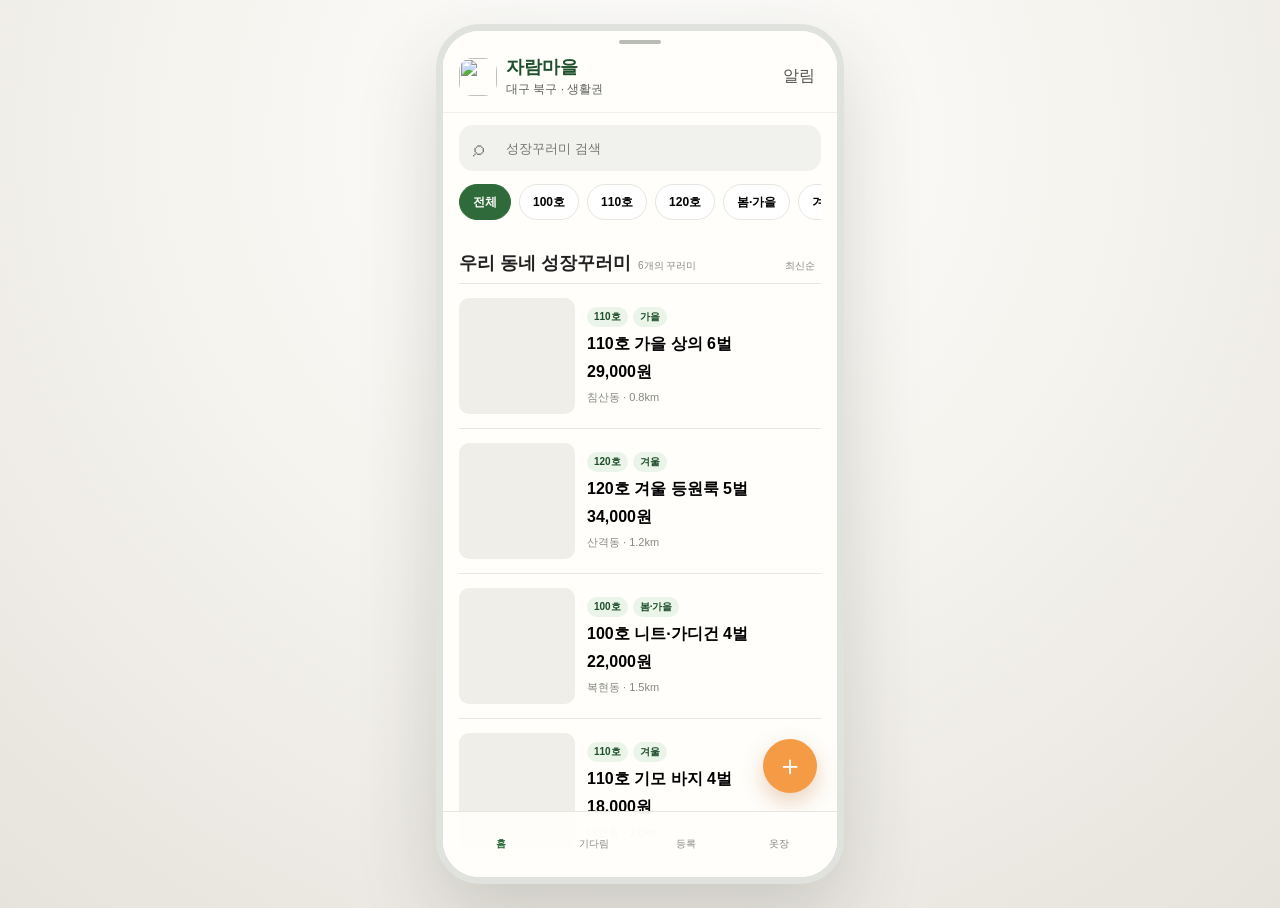
==== vercel-static/index.html @ 24b4ae81 "Add Vercel static deployment" ====
<!doctype html>
<html lang="ko">
  <head>
    <meta charset="UTF-8" />
    <meta name="viewport" content="width=device-width, initial-scale=1, viewport-fit=cover" />
    <meta name="description" content="자람마을 아동복 성장순환 모바일 데모" />
    <title>자람마을 | 아동복 성장순환 데모</title>
    <link rel="stylesheet" href="./styles.css" />
  </head>
  <body>
    <main class="demo-stage">
      <section class="phone-shell" aria-label="자람마을 모바일 데모">
        <div class="phone-hardware" aria-hidden="true"><span></span></div>
        <div class="app-shell">
          <div id="screen" class="app-scroll"></div>
          <nav class="bottom-nav" aria-label="주요 메뉴">
            <button data-route="home">홈</button>
            <button data-route="waitlist">기다림</button>
            <button data-route="sell">등록</button>
            <button data-route="closet">옷장</button>
          </nav>
          <div id="toast" class="toast" role="status" aria-live="polite"></div>
        </div>
      </section>
    </main>
    <script type="module" src="./app.js"></script>
  </body>
</html>
---- vercel-static/styles.css ----
@import url('https://cdn.jsdelivr.net/gh/orioncactus/pretendard@v1.3.9/dist/web/variable/pretendardvariable-dynamic-subset.min.css');
:root{--green:#2f6b3a;--dark:#1f4f2c;--soft:#eaf4e8;--orange:#f59b45;--line:#e4e6df;--paper:#fffefb;--muted:#777b74}*{box-sizing:border-box}html,body{margin:0;min-height:100%;font-family:Pretendard,-apple-system,BlinkMacSystemFont,sans-serif;color:#222;background:#f5f3ee;font-weight:400}button,input{font:inherit}button{cursor:pointer}.demo-stage{min-height:100dvh;display:grid;place-items:center;padding:24px;background:radial-gradient(circle at 50% 15%,#fff,#f5f3ee 48%,#e6e3dc);overflow:hidden}.phone-shell{position:relative;width:408px;height:860px;border:7px solid #e0e2dd;border-radius:44px;background:#fff;box-shadow:0 30px 80px #262a202e;overflow:hidden}.phone-hardware{position:absolute;z-index:20;top:7px;left:50%;transform:translateX(-50%);width:54px;height:8px;display:grid;place-items:center}.phone-hardware span{width:42px;height:4px;border-radius:9px;background:#b9bcb5}.app-shell{position:relative;height:100%;background:var(--paper);overflow:hidden}.app-scroll{height:100%;overflow-y:auto;padding-bottom:70px;scrollbar-width:none}.app-scroll::-webkit-scrollbar{display:none}.screen{min-height:100%;background:var(--paper)}.content{padding:0 16px 28px}.brand-header{position:sticky;top:0;z-index:5;display:flex;align-items:center;justify-content:space-between;min-height:82px;padding:22px 16px 12px;background:#fffefbf2;border-bottom:1px solid #e4e6df99;backdrop-filter:blur(14px)}.brand{display:flex;align-items:center;gap:9px}.brand img{width:38px;height:38px;border-radius:13px}.brand div{display:grid;gap:2px}.brand strong{font-size:18px;color:var(--dark);font-weight:700}.brand span{font-size:12px;color:#5f635c}.plain{border:0;background:none;color:#555}.search{display:flex;align-items:center;gap:10px;height:46px;margin-top:12px;padding:0 14px;border-radius:14px;background:#f1f2ed;color:#777;font-size:0}.search:before{content:'⌕';font-size:22px}.search input{width:100%;border:0;outline:0;background:transparent;font-size:13px}.chips{display:flex;gap:8px;padding:13px 0;overflow-x:auto;scrollbar-width:none}.chips button{flex:none;min-height:36px;padding:0 13px;border:1px solid var(--line);border-radius:18px;background:#fff;font-size:12px;font-weight:600}.chips button:first-child{background:var(--green);color:#fff;border-color:var(--green)}.feed-title{display:grid;grid-template-columns:auto 1fr auto;align-items:baseline;gap:7px;margin:18px 0 8px}.feed-title strong{font-size:18px;font-weight:650}.feed-title span,.feed-title button{font-size:10px;color:#888}.feed-title button{border:0;background:none}.product-list{border-top:1px solid var(--line)}.product-row{position:relative;width:100%;display:grid;grid-template-columns:116px 1fr;gap:12px;align-items:center;padding:14px 0;border:0;border-bottom:1px solid var(--line);background:none;text-align:left}.product-row i{position:absolute;right:0;top:12px;color:var(--green);font-size:10px}.product-visual{width:100%;height:100%;background:url('https://raw.githubusercontent.com/TaeHuiKKIM/jarammaeul-mobile-demo/main/public/product-sprite.png') no-repeat;background-size:300% 200%;background-color:#f0eee8}.visual-1{background-position:0 0}.visual-2{background-position:50% 0}.visual-3{background-position:100% 0}.visual-4{background-position:0 100%}.visual-5{background-position:50% 100%}.visual-6{background-position:100% 100%}.product-row>.product-visual{width:116px;height:116px;border-radius:10px}.product-copy{display:grid;min-width:0}.tags{display:flex;gap:5px}.tags span{display:inline-flex;padding:3px 7px;border-radius:10px;background:var(--soft);color:var(--dark);font-size:10px;font-weight:650}.product-copy strong{margin-top:7px;font-size:16px;font-weight:650;white-space:nowrap;overflow:hidden;text-overflow:ellipsis}.product-copy b{margin-top:7px;font-size:16px;font-weight:700}.product-copy small{margin-top:7px;color:#858980;font-size:11px}.fab{position:absolute;right:20px;bottom:84px;width:54px;height:54px;border:0;border-radius:50%;background:var(--orange);color:#fff;font-size:28px;box-shadow:0 9px 22px #b45e1847}.screen-top{position:sticky;top:0;z-index:5;display:grid;grid-template-columns:44px 1fr 44px;align-items:center;min-height:72px;padding:17px 10px 7px;border-bottom:1px solid var(--line);background:#fffefbf5}.screen-top button{border:0;background:none;font-size:27px}.screen-top strong{text-align:center;font-size:16px;font-weight:650}.detail-hero{position:relative;height:300px}.detail-hero .product-visual{height:100%}.detail-hero>span{position:absolute;right:14px;bottom:14px;padding:6px 10px;border-radius:12px;background:#181c17c2;color:#fff;font-size:11px}.detail{padding-top:16px}.seller{display:grid;grid-template-columns:42px 1fr auto;align-items:center;gap:10px;padding-bottom:16px;border-bottom:1px solid var(--line)}.avatar{width:42px;height:42px;display:grid;place-items:center;border-radius:50%;background:var(--green);color:#fff;font-weight:700}.seller>div:nth-child(2){display:grid;gap:3px}.seller small{color:#777}.seller em{padding:5px 8px;border-radius:10px;background:var(--soft);color:var(--dark);font-size:10px;font-style:normal}.detail h1{margin:10px 0 6px;font-size:21px}.detail h2{margin:0 0 18px;font-size:19px}.detail dl{display:grid;grid-template-columns:90px 1fr;gap:11px 8px;font-size:12px}.detail dt{font-weight:650}.detail dd{margin:0;color:#666}.notice{display:grid;gap:5px;margin:18px 0;padding:14px;border-radius:12px;background:var(--soft)}.notice strong{font-size:12px;color:var(--dark)}.notice span{font-size:11px}.primary{width:100%;min-height:46px;border:0;border-radius:12px;background:var(--green);color:#fff;font-weight:650}.step{display:grid;grid-template-columns:26px 1fr;gap:9px;margin:18px 0 10px}.step>b{width:25px;height:25px;display:grid;place-items:center;border-radius:7px;background:var(--orange);color:#fff}.step div{display:grid;gap:2px}.step strong{font-size:16px}.step small{font-size:11px;color:#777}.photo-grid{display:grid;grid-template-columns:repeat(3,1fr);gap:7px}.photo-grid>div{position:relative;aspect-ratio:1;overflow:hidden;border-radius:11px}.photo-grid span{position:absolute;right:5px;bottom:5px;width:18px;height:18px;display:grid;place-items:center;border-radius:50%;background:var(--green);color:#fff;font-size:9px}.read-result{padding:15px 0;margin-bottom:16px;border-top:1px solid var(--line);border-bottom:1px solid var(--line)}.result-head{display:grid;grid-template-columns:24px 1fr auto;align-items:center;gap:7px}.result-head img{width:22px;height:22px;border-radius:7px}.result-head strong{font-size:13px}.result-head>span{padding:5px 8px;border:1px solid var(--line);border-radius:10px;font-size:10px}.read-result>.tags{margin:12px 0 6px}.read-result p,.read-result small{font-size:11px;color:#666}.review-cover{display:grid;grid-template-columns:96px 1fr;gap:12px;align-items:center;padding-top:14px}.review-cover>.product-visual{width:96px;height:96px;border-radius:12px}.review-cover div{display:grid;gap:7px}.review-cover div>span{justify-self:start;padding:4px 7px;border-radius:9px;background:var(--soft);font-size:10px}.review section{padding:16px 0;border-bottom:1px solid var(--line)}.review section header{display:flex;justify-content:space-between}.review section button{border:0;background:none;text-decoration:underline}.review section span{font-size:10px;color:var(--green)}.review section p{font-size:12px}.intro{padding:18px 0 14px}.intro>span{color:var(--green);font-size:11px;font-weight:650}.intro h1{margin:6px 0;font-size:22px}.intro p{margin:0;color:#777;font-size:12px}.child{display:grid;gap:4px;padding:13px;border-radius:12px;background:#f2f3ee}.child small{color:#777}.conditions,.stats{display:grid;grid-template-columns:repeat(3,1fr);gap:8px;margin-top:14px}.conditions div,.stats div{display:grid;gap:4px;padding:11px;border-radius:12px;background:var(--soft)}.conditions span,.stats span{font-size:9px;color:#667}.wide-product{display:grid;grid-template-columns:118px 1fr;gap:12px;padding:9px;border:1px solid var(--line);border-radius:14px}.wide-product>.product-visual{width:118px;height:105px;border-radius:10px}.wide-product>div{display:grid;gap:5px}.toggle{display:flex;justify-content:space-between;align-items:center;margin-top:14px;padding:13px;border-radius:12px;background:#fff4e7}.toggle div{display:grid;gap:3px}.toggle small{font-size:9px;color:#765}.outgrown{display:flex;justify-content:space-between;align-items:center;margin-top:14px;padding:13px;border-radius:12px;background:#fff7ed}.outgrown div{display:grid;gap:4px}.outgrown small{font-size:9px;color:#765}.outgrown button{border:0;border-radius:9px;background:var(--green);color:#fff;padding:9px}.closet-grid{display:grid;grid-template-columns:repeat(3,1fr);gap:8px}.closet-grid>div{overflow:hidden;border:1px solid var(--line);border-radius:11px}.closet-grid .product-visual{aspect-ratio:1}.closet-grid span{display:block;padding:7px;font-size:10px}.cycle{display:grid;gap:3px;margin-top:16px;padding:13px;border-radius:12px;background:var(--green);color:#fff}.cycle span{font-size:9px;color:#dce9da}.bottom-nav{position:absolute;left:0;right:0;bottom:0;height:66px;display:grid;grid-template-columns:repeat(4,1fr);padding:5px 12px 7px;border-top:1px solid var(--line);background:#fffefbf5}.bottom-nav button{min-height:52px;border:0;border-radius:11px;background:none;color:#888;font-size:10px}.bottom-nav button.active{color:var(--green);font-weight:700}.toast{position:absolute;left:50%;bottom:78px;transform:translate(-50%,16px);padding:10px 14px;border-radius:20px;background:#252a24;color:#fff;font-size:11px;opacity:0;transition:.2s}.toast.show{opacity:1;transform:translate(-50%,0)}
@media (max-width: 767px){.demo-stage{display:block;padding:0;background:var(--paper)}.phone-shell{width:100%;height:100dvh;border:0;border-radius:0;box-shadow:none}.phone-hardware{display:none}}
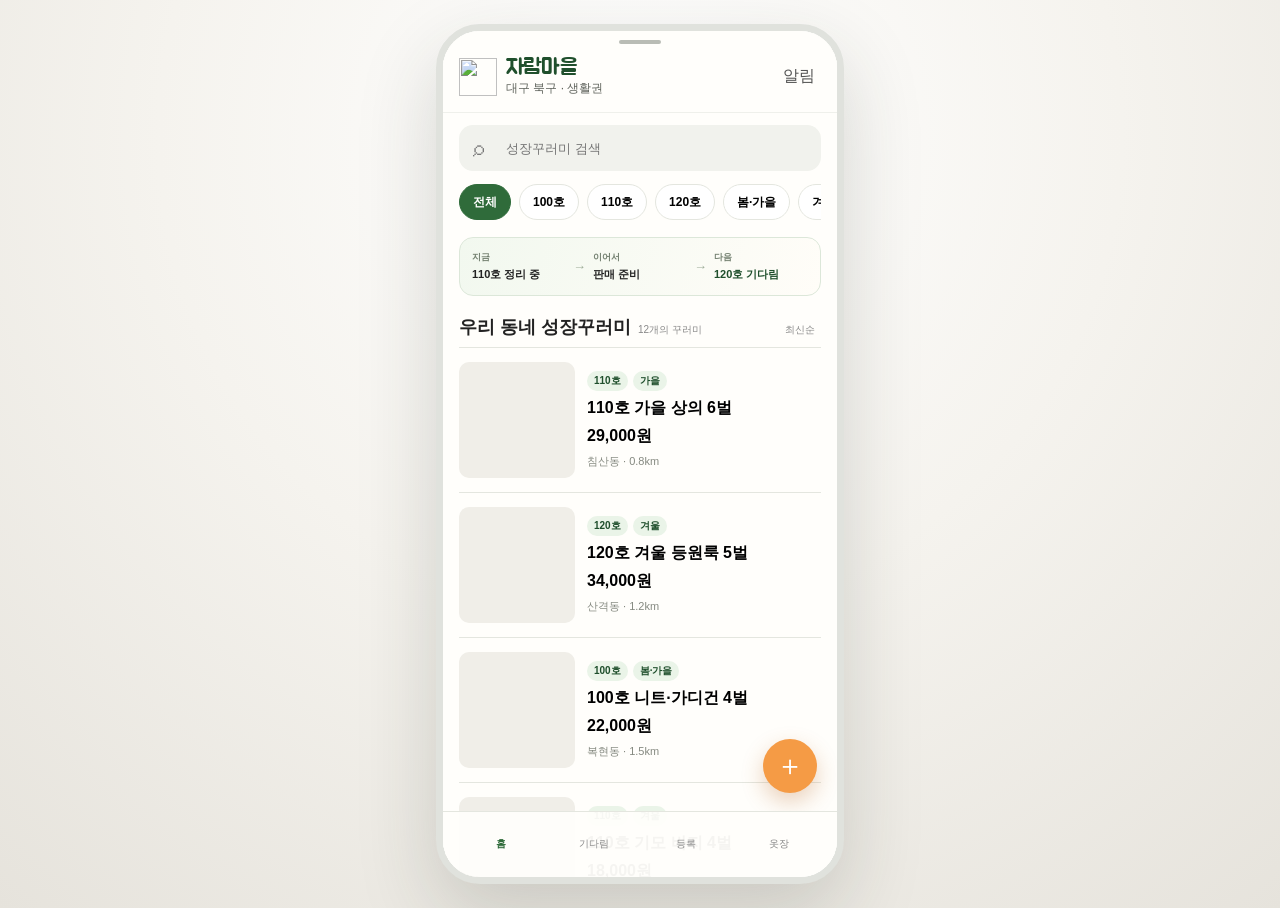
==== commit 560be7be: "Refine home growth loop and listings" ====
--- a/vercel-static/index.html
+++ b/vercel-static/index.html
@@ -5,6 +5,7 @@
     <meta name="viewport" content="width=device-width, initial-scale=1, viewport-fit=cover" />
     <meta name="description" content="자람마을 아동복 성장순환 모바일 데모" />
     <title>자람마을 | 아동복 성장순환 데모</title>
+    <link rel="icon" type="image/svg+xml" href="https://raw.githubusercontent.com/TaeHuiKKIM/jarammaeul-mobile-demo/main/public/favicon.svg" />
     <link rel="stylesheet" href="./styles.css" />
   </head>
   <body>
--- a/vercel-static/styles.css
+++ b/vercel-static/styles.css
@@ -1,3 +1,810 @@
 @import url('https://cdn.jsdelivr.net/gh/orioncactus/pretendard@v1.3.9/dist/web/variable/pretendardvariable-dynamic-subset.min.css');
-:root{--green:#2f6b3a;--dark:#1f4f2c;--soft:#eaf4e8;--orange:#f59b45;--line:#e4e6df;--paper:#fffefb;--muted:#777b74}*{box-sizing:border-box}html,body{margin:0;min-height:100%;font-family:Pretendard,-apple-system,BlinkMacSystemFont,sans-serif;color:#222;background:#f5f3ee;font-weight:400}button,input{font:inherit}button{cursor:pointer}.demo-stage{min-height:100dvh;display:grid;place-items:center;padding:24px;background:radial-gradient(circle at 50% 15%,#fff,#f5f3ee 48%,#e6e3dc);overflow:hidden}.phone-shell{position:relative;width:408px;height:860px;border:7px solid #e0e2dd;border-radius:44px;background:#fff;box-shadow:0 30px 80px #262a202e;overflow:hidden}.phone-hardware{position:absolute;z-index:20;top:7px;left:50%;transform:translateX(-50%);width:54px;height:8px;display:grid;place-items:center}.phone-hardware span{width:42px;height:4px;border-radius:9px;background:#b9bcb5}.app-shell{position:relative;height:100%;background:var(--paper);overflow:hidden}.app-scroll{height:100%;overflow-y:auto;padding-bottom:70px;scrollbar-width:none}.app-scroll::-webkit-scrollbar{display:none}.screen{min-height:100%;background:var(--paper)}.content{padding:0 16px 28px}.brand-header{position:sticky;top:0;z-index:5;display:flex;align-items:center;justify-content:space-between;min-height:82px;padding:22px 16px 12px;background:#fffefbf2;border-bottom:1px solid #e4e6df99;backdrop-filter:blur(14px)}.brand{display:flex;align-items:center;gap:9px}.brand img{width:38px;height:38px;border-radius:13px}.brand div{display:grid;gap:2px}.brand strong{font-size:18px;color:var(--dark);font-weight:700}.brand span{font-size:12px;color:#5f635c}.plain{border:0;background:none;color:#555}.search{display:flex;align-items:center;gap:10px;height:46px;margin-top:12px;padding:0 14px;border-radius:14px;background:#f1f2ed;color:#777;font-size:0}.search:before{content:'⌕';font-size:22px}.search input{width:100%;border:0;outline:0;background:transparent;font-size:13px}.chips{display:flex;gap:8px;padding:13px 0;overflow-x:auto;scrollbar-width:none}.chips button{flex:none;min-height:36px;padding:0 13px;border:1px solid var(--line);border-radius:18px;background:#fff;font-size:12px;font-weight:600}.chips button:first-child{background:var(--green);color:#fff;border-color:var(--green)}.feed-title{display:grid;grid-template-columns:auto 1fr auto;align-items:baseline;gap:7px;margin:18px 0 8px}.feed-title strong{font-size:18px;font-weight:650}.feed-title span,.feed-title button{font-size:10px;color:#888}.feed-title button{border:0;background:none}.product-list{border-top:1px solid var(--line)}.product-row{position:relative;width:100%;display:grid;grid-template-columns:116px 1fr;gap:12px;align-items:center;padding:14px 0;border:0;border-bottom:1px solid var(--line);background:none;text-align:left}.product-row i{position:absolute;right:0;top:12px;color:var(--green);font-size:10px}.product-visual{width:100%;height:100%;background:url('https://raw.githubusercontent.com/TaeHuiKKIM/jarammaeul-mobile-demo/main/public/product-sprite.png') no-repeat;background-size:300% 200%;background-color:#f0eee8}.visual-1{background-position:0 0}.visual-2{background-position:50% 0}.visual-3{background-position:100% 0}.visual-4{background-position:0 100%}.visual-5{background-position:50% 100%}.visual-6{background-position:100% 100%}.product-row>.product-visual{width:116px;height:116px;border-radius:10px}.product-copy{display:grid;min-width:0}.tags{display:flex;gap:5px}.tags span{display:inline-flex;padding:3px 7px;border-radius:10px;background:var(--soft);color:var(--dark);font-size:10px;font-weight:650}.product-copy strong{margin-top:7px;font-size:16px;font-weight:650;white-space:nowrap;overflow:hidden;text-overflow:ellipsis}.product-copy b{margin-top:7px;font-size:16px;font-weight:700}.product-copy small{margin-top:7px;color:#858980;font-size:11px}.fab{position:absolute;right:20px;bottom:84px;width:54px;height:54px;border:0;border-radius:50%;background:var(--orange);color:#fff;font-size:28px;box-shadow:0 9px 22px #b45e1847}.screen-top{position:sticky;top:0;z-index:5;display:grid;grid-template-columns:44px 1fr 44px;align-items:center;min-height:72px;padding:17px 10px 7px;border-bottom:1px solid var(--line);background:#fffefbf5}.screen-top button{border:0;background:none;font-size:27px}.screen-top strong{text-align:center;font-size:16px;font-weight:650}.detail-hero{position:relative;height:300px}.detail-hero .product-visual{height:100%}.detail-hero>span{position:absolute;right:14px;bottom:14px;padding:6px 10px;border-radius:12px;background:#181c17c2;color:#fff;font-size:11px}.detail{padding-top:16px}.seller{display:grid;grid-template-columns:42px 1fr auto;align-items:center;gap:10px;padding-bottom:16px;border-bottom:1px solid var(--line)}.avatar{width:42px;height:42px;display:grid;place-items:center;border-radius:50%;background:var(--green);color:#fff;font-weight:700}.seller>div:nth-child(2){display:grid;gap:3px}.seller small{color:#777}.seller em{padding:5px 8px;border-radius:10px;background:var(--soft);color:var(--dark);font-size:10px;font-style:normal}.detail h1{margin:10px 0 6px;font-size:21px}.detail h2{margin:0 0 18px;font-size:19px}.detail dl{display:grid;grid-template-columns:90px 1fr;gap:11px 8px;font-size:12px}.detail dt{font-weight:650}.detail dd{margin:0;color:#666}.notice{display:grid;gap:5px;margin:18px 0;padding:14px;border-radius:12px;background:var(--soft)}.notice strong{font-size:12px;color:var(--dark)}.notice span{font-size:11px}.primary{width:100%;min-height:46px;border:0;border-radius:12px;background:var(--green);color:#fff;font-weight:650}.step{display:grid;grid-template-columns:26px 1fr;gap:9px;margin:18px 0 10px}.step>b{width:25px;height:25px;display:grid;place-items:center;border-radius:7px;background:var(--orange);color:#fff}.step div{display:grid;gap:2px}.step strong{font-size:16px}.step small{font-size:11px;color:#777}.photo-grid{display:grid;grid-template-columns:repeat(3,1fr);gap:7px}.photo-grid>div{position:relative;aspect-ratio:1;overflow:hidden;border-radius:11px}.photo-grid span{position:absolute;right:5px;bottom:5px;width:18px;height:18px;display:grid;place-items:center;border-radius:50%;background:var(--green);color:#fff;font-size:9px}.read-result{padding:15px 0;margin-bottom:16px;border-top:1px solid var(--line);border-bottom:1px solid var(--line)}.result-head{display:grid;grid-template-columns:24px 1fr auto;align-items:center;gap:7px}.result-head img{width:22px;height:22px;border-radius:7px}.result-head strong{font-size:13px}.result-head>span{padding:5px 8px;border:1px solid var(--line);border-radius:10px;font-size:10px}.read-result>.tags{margin:12px 0 6px}.read-result p,.read-result small{font-size:11px;color:#666}.review-cover{display:grid;grid-template-columns:96px 1fr;gap:12px;align-items:center;padding-top:14px}.review-cover>.product-visual{width:96px;height:96px;border-radius:12px}.review-cover div{display:grid;gap:7px}.review-cover div>span{justify-self:start;padding:4px 7px;border-radius:9px;background:var(--soft);font-size:10px}.review section{padding:16px 0;border-bottom:1px solid var(--line)}.review section header{display:flex;justify-content:space-between}.review section button{border:0;background:none;text-decoration:underline}.review section span{font-size:10px;color:var(--green)}.review section p{font-size:12px}.intro{padding:18px 0 14px}.intro>span{color:var(--green);font-size:11px;font-weight:650}.intro h1{margin:6px 0;font-size:22px}.intro p{margin:0;color:#777;font-size:12px}.child{display:grid;gap:4px;padding:13px;border-radius:12px;background:#f2f3ee}.child small{color:#777}.conditions,.stats{display:grid;grid-template-columns:repeat(3,1fr);gap:8px;margin-top:14px}.conditions div,.stats div{display:grid;gap:4px;padding:11px;border-radius:12px;background:var(--soft)}.conditions span,.stats span{font-size:9px;color:#667}.wide-product{display:grid;grid-template-columns:118px 1fr;gap:12px;padding:9px;border:1px solid var(--line);border-radius:14px}.wide-product>.product-visual{width:118px;height:105px;border-radius:10px}.wide-product>div{display:grid;gap:5px}.toggle{display:flex;justify-content:space-between;align-items:center;margin-top:14px;padding:13px;border-radius:12px;background:#fff4e7}.toggle div{display:grid;gap:3px}.toggle small{font-size:9px;color:#765}.outgrown{display:flex;justify-content:space-between;align-items:center;margin-top:14px;padding:13px;border-radius:12px;background:#fff7ed}.outgrown div{display:grid;gap:4px}.outgrown small{font-size:9px;color:#765}.outgrown button{border:0;border-radius:9px;background:var(--green);color:#fff;padding:9px}.closet-grid{display:grid;grid-template-columns:repeat(3,1fr);gap:8px}.closet-grid>div{overflow:hidden;border:1px solid var(--line);border-radius:11px}.closet-grid .product-visual{aspect-ratio:1}.closet-grid span{display:block;padding:7px;font-size:10px}.cycle{display:grid;gap:3px;margin-top:16px;padding:13px;border-radius:12px;background:var(--green);color:#fff}.cycle span{font-size:9px;color:#dce9da}.bottom-nav{position:absolute;left:0;right:0;bottom:0;height:66px;display:grid;grid-template-columns:repeat(4,1fr);padding:5px 12px 7px;border-top:1px solid var(--line);background:#fffefbf5}.bottom-nav button{min-height:52px;border:0;border-radius:11px;background:none;color:#888;font-size:10px}.bottom-nav button.active{color:var(--green);font-weight:700}.toast{position:absolute;left:50%;bottom:78px;transform:translate(-50%,16px);padding:10px 14px;border-radius:20px;background:#252a24;color:#fff;font-size:11px;opacity:0;transition:.2s}.toast.show{opacity:1;transform:translate(-50%,0)}
-@media (max-width: 767px){.demo-stage{display:block;padding:0;background:var(--paper)}.phone-shell{width:100%;height:100dvh;border:0;border-radius:0;box-shadow:none}.phone-hardware{display:none}}
+@import url('https://fonts.googleapis.com/css2?family=Jua&display=swap');
+:root {
+  --green: #2f6b3a;
+  --dark: #1f4f2c;
+  --soft: #eaf4e8;
+  --orange: #f59b45;
+  --line: #e4e6df;
+  --paper: #fffefb;
+  --muted: #777b74;
+}
+* {
+  box-sizing: border-box;
+}
+html,
+body {
+  margin: 0;
+  min-height: 100%;
+  font-family:
+    Pretendard,
+    -apple-system,
+    BlinkMacSystemFont,
+    sans-serif;
+  color: #222;
+  background: #f5f3ee;
+  font-weight: 400;
+}
+button,
+input {
+  font: inherit;
+}
+button {
+  cursor: pointer;
+}
+.demo-stage {
+  min-height: 100dvh;
+  display: grid;
+  place-items: center;
+  padding: 24px;
+  background: radial-gradient(circle at 50% 15%, #fff, #f5f3ee 48%, #e6e3dc);
+  overflow: hidden;
+}
+.phone-shell {
+  position: relative;
+  width: 408px;
+  height: 860px;
+  border: 7px solid #e0e2dd;
+  border-radius: 44px;
+  background: #fff;
+  box-shadow: 0 30px 80px #262a202e;
+  overflow: hidden;
+}
+.phone-hardware {
+  position: absolute;
+  z-index: 20;
+  top: 7px;
+  left: 50%;
+  transform: translateX(-50%);
+  width: 54px;
+  height: 8px;
+  display: grid;
+  place-items: center;
+}
+.phone-hardware span {
+  width: 42px;
+  height: 4px;
+  border-radius: 9px;
+  background: #b9bcb5;
+}
+.app-shell {
+  position: relative;
+  height: 100%;
+  background: var(--paper);
+  overflow: hidden;
+}
+.app-scroll {
+  height: 100%;
+  overflow-y: auto;
+  padding-bottom: 70px;
+  scrollbar-width: none;
+}
+.app-scroll::-webkit-scrollbar {
+  display: none;
+}
+.screen {
+  min-height: 100%;
+  background: var(--paper);
+}
+.content {
+  padding: 0 16px 28px;
+}
+.brand-header {
+  position: sticky;
+  top: 0;
+  z-index: 5;
+  display: flex;
+  align-items: center;
+  justify-content: space-between;
+  min-height: 82px;
+  padding: 22px 16px 12px;
+  background: #fffefbf2;
+  border-bottom: 1px solid #e4e6df99;
+  backdrop-filter: blur(14px);
+}
+.brand {
+  display: flex;
+  align-items: center;
+  gap: 9px;
+}
+.brand img {
+  width: 38px;
+  height: 38px;
+  object-fit: contain;
+}
+.brand div {
+  display: grid;
+  gap: 2px;
+}
+.brand strong {
+  font-family: 'Jua', Pretendard, sans-serif;
+  font-size: 22px;
+  color: var(--dark);
+  font-weight: 400;
+  letter-spacing: -0.035em;
+  line-height: 1;
+}
+.brand span {
+  font-size: 12px;
+  color: #5f635c;
+}
+.plain {
+  border: 0;
+  background: none;
+  color: #555;
+}
+.search {
+  display: flex;
+  align-items: center;
+  gap: 10px;
+  height: 46px;
+  margin-top: 12px;
+  padding: 0 14px;
+  border-radius: 14px;
+  background: #f1f2ed;
+  color: #777;
+  font-size: 0;
+}
+.search:before {
+  content: '⌕';
+  font-size: 22px;
+}
+.search input {
+  width: 100%;
+  border: 0;
+  outline: 0;
+  background: transparent;
+  font-size: 13px;
+}
+.chips {
+  display: flex;
+  gap: 8px;
+  padding: 13px 0;
+  overflow-x: auto;
+  scrollbar-width: none;
+}
+.chips button {
+  flex: none;
+  min-height: 36px;
+  padding: 0 13px;
+  border: 1px solid var(--line);
+  border-radius: 18px;
+  background: #fff;
+  font-size: 12px;
+  font-weight: 600;
+}
+.chips button:first-child {
+  background: var(--green);
+  color: #fff;
+  border-color: var(--green);
+}
+.cycle-flow {
+  display: grid;
+  grid-template-columns: 1fr auto 1fr auto 1fr;
+  align-items: center;
+  gap: 7px;
+  margin: 4px 0 19px;
+  padding: 13px 12px;
+  border: 1px solid #dce7d9;
+  border-radius: 14px;
+  background: linear-gradient(105deg, #f2f8ef, #fffdf8);
+}
+.cycle-flow div {
+  display: grid;
+  gap: 3px;
+  min-width: 0;
+}
+.cycle-flow span {
+  color: #738070;
+  font-size: 9px;
+  font-weight: 600;
+}
+.cycle-flow strong {
+  color: #222;
+  font-size: 11px;
+  font-weight: 700;
+  white-space: nowrap;
+}
+.cycle-flow div:last-child strong {
+  color: var(--dark);
+}
+.cycle-flow i {
+  color: #9ead99;
+  font-size: 13px;
+  font-style: normal;
+}
+.feed-title {
+  display: grid;
+  grid-template-columns: auto 1fr auto;
+  align-items: baseline;
+  gap: 7px;
+  margin: 18px 0 8px;
+}
+.feed-title strong {
+  font-size: 18px;
+  font-weight: 650;
+}
+.feed-title span,
+.feed-title button {
+  font-size: 10px;
+  color: #888;
+}
+.feed-title button {
+  border: 0;
+  background: none;
+}
+.product-list {
+  border-top: 1px solid var(--line);
+}
+.product-row {
+  position: relative;
+  width: 100%;
+  display: grid;
+  grid-template-columns: 116px 1fr;
+  gap: 12px;
+  align-items: center;
+  padding: 14px 0;
+  border: 0;
+  border-bottom: 1px solid var(--line);
+  background: none;
+  text-align: left;
+}
+.product-visual {
+  width: 100%;
+  height: 100%;
+  background: url('https://raw.githubusercontent.com/TaeHuiKKIM/jarammaeul-mobile-demo/main/public/product-sprite.png')
+    no-repeat;
+  background-size: 300% 200%;
+  background-color: #f0eee8;
+}
+.visual-1 {
+  background-position: 0 0;
+}
+.visual-2 {
+  background-position: 50% 0;
+}
+.visual-3 {
+  background-position: 100% 0;
+}
+.visual-4 {
+  background-position: 0 100%;
+}
+.visual-5 {
+  background-position: 50% 100%;
+}
+.visual-6 {
+  background-position: 100% 100%;
+}
+.visual-7,
+.visual-8,
+.visual-9,
+.visual-10,
+.visual-11,
+.visual-12 {
+  background-image: url('https://raw.githubusercontent.com/TaeHuiKKIM/jarammaeul-mobile-demo/main/public/product-sprite-2.png');
+}
+.visual-7 {
+  background-position: 0 0;
+}
+.visual-8 {
+  background-position: 50% 0;
+}
+.visual-9 {
+  background-position: 100% 0;
+}
+.visual-10 {
+  background-position: 0 100%;
+}
+.visual-11 {
+  background-position: 50% 100%;
+}
+.visual-12 {
+  background-position: 100% 100%;
+}
+.product-row > .product-visual {
+  width: 116px;
+  height: 116px;
+  border-radius: 10px;
+}
+.product-copy {
+  display: grid;
+  min-width: 0;
+}
+.tags {
+  display: flex;
+  gap: 5px;
+}
+.tags span {
+  display: inline-flex;
+  padding: 3px 7px;
+  border-radius: 10px;
+  background: var(--soft);
+  color: var(--dark);
+  font-size: 10px;
+  font-weight: 650;
+}
+.product-copy strong {
+  margin-top: 7px;
+  font-size: 16px;
+  font-weight: 650;
+  white-space: nowrap;
+  overflow: hidden;
+  text-overflow: ellipsis;
+}
+.product-copy b {
+  margin-top: 7px;
+  font-size: 16px;
+  font-weight: 700;
+}
+.product-copy small {
+  margin-top: 7px;
+  color: #858980;
+  font-size: 11px;
+}
+.product-copy small.recent-meta {
+  display: inline-flex;
+  align-items: center;
+  gap: 5px;
+  color: #5c725c;
+}
+.product-copy small.recent-meta > span {
+  width: 6px;
+  height: 6px;
+  border-radius: 50%;
+  background: var(--green);
+  box-shadow: 0 0 0 3px #e6f2e5;
+}
+.fab {
+  position: absolute;
+  right: 20px;
+  bottom: 84px;
+  width: 54px;
+  height: 54px;
+  border: 0;
+  border-radius: 50%;
+  background: var(--orange);
+  color: #fff;
+  font-size: 28px;
+  box-shadow: 0 9px 22px #b45e1847;
+}
+.screen-top {
+  position: sticky;
+  top: 0;
+  z-index: 5;
+  display: grid;
+  grid-template-columns: 44px 1fr 44px;
+  align-items: center;
+  min-height: 72px;
+  padding: 17px 10px 7px;
+  border-bottom: 1px solid var(--line);
+  background: #fffefbf5;
+}
+.screen-top button {
+  border: 0;
+  background: none;
+  font-size: 27px;
+}
+.screen-top strong {
+  text-align: center;
+  font-size: 16px;
+  font-weight: 650;
+}
+.detail-hero {
+  position: relative;
+  height: 300px;
+}
+.detail-hero .product-visual {
+  height: 100%;
+}
+.detail-hero > span {
+  position: absolute;
+  right: 14px;
+  bottom: 14px;
+  padding: 6px 10px;
+  border-radius: 12px;
+  background: #181c17c2;
+  color: #fff;
+  font-size: 11px;
+}
+.detail {
+  padding-top: 16px;
+}
+.seller {
+  display: grid;
+  grid-template-columns: 42px 1fr auto;
+  align-items: center;
+  gap: 10px;
+  padding-bottom: 16px;
+  border-bottom: 1px solid var(--line);
+}
+.avatar {
+  width: 42px;
+  height: 42px;
+  display: grid;
+  place-items: center;
+  border-radius: 50%;
+  background: var(--green);
+  color: #fff;
+  font-weight: 700;
+}
+.seller > div:nth-child(2) {
+  display: grid;
+  gap: 3px;
+}
+.seller small {
+  color: #777;
+}
+.seller em {
+  padding: 5px 8px;
+  border-radius: 10px;
+  background: var(--soft);
+  color: var(--dark);
+  font-size: 10px;
+  font-style: normal;
+}
+.detail h1 {
+  margin: 10px 0 6px;
+  font-size: 21px;
+}
+.detail h2 {
+  margin: 0 0 18px;
+  font-size: 19px;
+}
+.detail dl {
+  display: grid;
+  grid-template-columns: 90px 1fr;
+  gap: 11px 8px;
+  font-size: 12px;
+}
+.detail dt {
+  font-weight: 650;
+}
+.detail dd {
+  margin: 0;
+  color: #666;
+}
+.notice {
+  display: grid;
+  gap: 5px;
+  margin: 18px 0;
+  padding: 14px;
+  border-radius: 12px;
+  background: var(--soft);
+}
+.notice strong {
+  font-size: 12px;
+  color: var(--dark);
+}
+.notice span {
+  font-size: 11px;
+}
+.primary {
+  width: 100%;
+  min-height: 46px;
+  border: 0;
+  border-radius: 12px;
+  background: var(--green);
+  color: #fff;
+  font-weight: 650;
+}
+.step {
+  display: grid;
+  grid-template-columns: 26px 1fr;
+  gap: 9px;
+  margin: 18px 0 10px;
+}
+.step > b {
+  width: 25px;
+  height: 25px;
+  display: grid;
+  place-items: center;
+  border-radius: 7px;
+  background: var(--orange);
+  color: #fff;
+}
+.step div {
+  display: grid;
+  gap: 2px;
+}
+.step strong {
+  font-size: 16px;
+}
+.step small {
+  font-size: 11px;
+  color: #777;
+}
+.photo-grid {
+  display: grid;
+  grid-template-columns: repeat(3, 1fr);
+  gap: 7px;
+}
+.photo-grid > div {
+  position: relative;
+  aspect-ratio: 1;
+  overflow: hidden;
+  border-radius: 11px;
+}
+.photo-grid span {
+  position: absolute;
+  right: 5px;
+  bottom: 5px;
+  width: 18px;
+  height: 18px;
+  display: grid;
+  place-items: center;
+  border-radius: 50%;
+  background: var(--green);
+  color: #fff;
+  font-size: 9px;
+}
+.read-result {
+  padding: 15px 0;
+  margin-bottom: 16px;
+  border-top: 1px solid var(--line);
+  border-bottom: 1px solid var(--line);
+}
+.result-head {
+  display: grid;
+  grid-template-columns: 24px 1fr auto;
+  align-items: center;
+  gap: 7px;
+}
+.result-head img {
+  width: 22px;
+  height: 22px;
+  border-radius: 7px;
+}
+.result-head strong {
+  font-size: 13px;
+}
+.result-head > span {
+  padding: 5px 8px;
+  border: 1px solid var(--line);
+  border-radius: 10px;
+  font-size: 10px;
+}
+.read-result > .tags {
+  margin: 12px 0 6px;
+}
+.read-result p,
+.read-result small {
+  font-size: 11px;
+  color: #666;
+}
+.review-cover {
+  display: grid;
+  grid-template-columns: 96px 1fr;
+  gap: 12px;
+  align-items: center;
+  padding-top: 14px;
+}
+.review-cover > .product-visual {
+  width: 96px;
+  height: 96px;
+  border-radius: 12px;
+}
+.review-cover div {
+  display: grid;
+  gap: 7px;
+}
+.review-cover div > span {
+  justify-self: start;
+  padding: 4px 7px;
+  border-radius: 9px;
+  background: var(--soft);
+  font-size: 10px;
+}
+.review section {
+  padding: 16px 0;
+  border-bottom: 1px solid var(--line);
+}
+.review section header {
+  display: flex;
+  justify-content: space-between;
+}
+.review section button {
+  border: 0;
+  background: none;
+  text-decoration: underline;
+}
+.review section span {
+  font-size: 10px;
+  color: var(--green);
+}
+.review section p {
+  font-size: 12px;
+}
+.intro {
+  padding: 18px 0 14px;
+}
+.intro > span {
+  color: var(--green);
+  font-size: 11px;
+  font-weight: 650;
+}
+.intro h1 {
+  margin: 6px 0;
+  font-size: 22px;
+}
+.intro p {
+  margin: 0;
+  color: #777;
+  font-size: 12px;
+}
+.child {
+  display: grid;
+  gap: 4px;
+  padding: 13px;
+  border-radius: 12px;
+  background: #f2f3ee;
+}
+.child small {
+  color: #777;
+}
+.conditions,
+.stats {
+  display: grid;
+  grid-template-columns: repeat(3, 1fr);
+  gap: 8px;
+  margin-top: 14px;
+}
+.conditions div,
+.stats div {
+  display: grid;
+  gap: 4px;
+  padding: 11px;
+  border-radius: 12px;
+  background: var(--soft);
+}
+.conditions span,
+.stats span {
+  font-size: 9px;
+  color: #667;
+}
+.wide-product {
+  display: grid;
+  grid-template-columns: 118px 1fr;
+  gap: 12px;
+  padding: 9px;
+  border: 1px solid var(--line);
+  border-radius: 14px;
+}
+.wide-product > .product-visual {
+  width: 118px;
+  height: 105px;
+  border-radius: 10px;
+}
+.wide-product > div {
+  display: grid;
+  gap: 5px;
+}
+.toggle {
+  display: flex;
+  justify-content: space-between;
+  align-items: center;
+  margin-top: 14px;
+  padding: 13px;
+  border-radius: 12px;
+  background: #fff4e7;
+}
+.toggle div {
+  display: grid;
+  gap: 3px;
+}
+.toggle small {
+  font-size: 9px;
+  color: #765;
+}
+.outgrown {
+  display: flex;
+  justify-content: space-between;
+  align-items: center;
+  margin-top: 14px;
+  padding: 13px;
+  border-radius: 12px;
+  background: #fff7ed;
+}
+.outgrown div {
+  display: grid;
+  gap: 4px;
+}
+.outgrown small {
+  font-size: 9px;
+  color: #765;
+}
+.outgrown button {
+  border: 0;
+  border-radius: 9px;
+  background: var(--green);
+  color: #fff;
+  padding: 9px;
+}
+.closet-grid {
+  display: grid;
+  grid-template-columns: repeat(3, 1fr);
+  gap: 8px;
+}
+.closet-grid > div {
+  overflow: hidden;
+  border: 1px solid var(--line);
+  border-radius: 11px;
+}
+.closet-grid .product-visual {
+  aspect-ratio: 1;
+}
+.closet-grid span {
+  display: block;
+  padding: 7px;
+  font-size: 10px;
+}
+.cycle {
+  display: grid;
+  gap: 3px;
+  margin-top: 16px;
+  padding: 13px;
+  border-radius: 12px;
+  background: var(--green);
+  color: #fff;
+}
+.cycle span {
+  font-size: 9px;
+  color: #dce9da;
+}
+.bottom-nav {
+  position: absolute;
+  left: 0;
+  right: 0;
+  bottom: 0;
+  height: 66px;
+  display: grid;
+  grid-template-columns: repeat(4, 1fr);
+  padding: 5px 12px 7px;
+  border-top: 1px solid var(--line);
+  background: #fffefbf5;
+}
+.bottom-nav button {
+  min-height: 52px;
+  border: 0;
+  border-radius: 11px;
+  background: none;
+  color: #888;
+  font-size: 10px;
+}
+.bottom-nav button.active {
+  color: var(--green);
+  font-weight: 700;
+}
+.toast {
+  position: absolute;
+  left: 50%;
+  bottom: 78px;
+  transform: translate(-50%, 16px);
+  padding: 10px 14px;
+  border-radius: 20px;
+  background: #252a24;
+  color: #fff;
+  font-size: 11px;
+  opacity: 0;
+  transition: 0.2s;
+}
+.toast.show {
+  opacity: 1;
+  transform: translate(-50%, 0);
+}
+@media (max-width: 767px) {
+  .demo-stage {
+    display: block;
+    padding: 0;
+    background: var(--paper);
+  }
+  .phone-shell {
+    width: 100%;
+    height: 100dvh;
+    border: 0;
+    border-radius: 0;
+    box-shadow: none;
+  }
+  .phone-hardware {
+    display: none;
+  }
+}
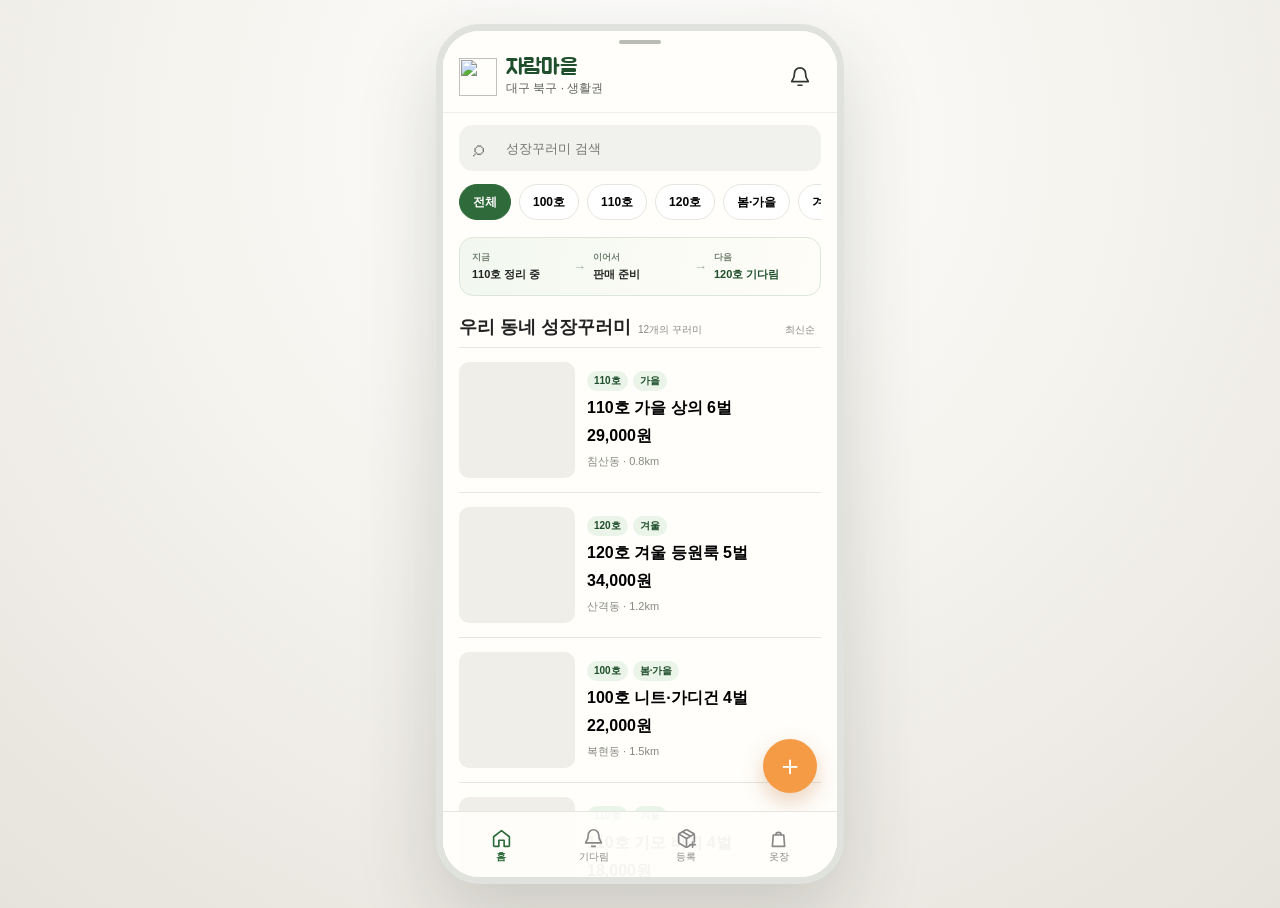
==== commit f8322aa5: "Restore icons in Vercel static demo" ====
--- a/vercel-static/index.html
+++ b/vercel-static/index.html
@@ -15,10 +15,10 @@
         <div class="app-shell">
           <div id="screen" class="app-scroll"></div>
           <nav class="bottom-nav" aria-label="주요 메뉴">
-            <button data-route="home">홈</button>
-            <button data-route="waitlist">기다림</button>
-            <button data-route="sell">등록</button>
-            <button data-route="closet">옷장</button>
+            <button data-route="home"><svg class="ui-icon" data-icon="home" viewBox="0 0 24 24" fill="none" stroke="currentColor" stroke-width="1.9" stroke-linecap="round" stroke-linejoin="round" aria-hidden="true"><path d="m3 10 9-7 9 7v10a1 1 0 0 1-1 1h-5v-7H9v7H4a1 1 0 0 1-1-1Z"/></svg><span>홈</span></button>
+            <button data-route="waitlist"><svg class="ui-icon" data-icon="bell" viewBox="0 0 24 24" fill="none" stroke="currentColor" stroke-width="1.9" stroke-linecap="round" stroke-linejoin="round" aria-hidden="true"><path d="M18 8a6 6 0 0 0-12 0c0 7-3 7-3 9h18c0-2-3-2-3-9"/><path d="M10 21h4"/></svg><span>기다림</span></button>
+            <button data-route="sell"><svg class="ui-icon" data-icon="package-plus" viewBox="0 0 24 24" fill="none" stroke="currentColor" stroke-width="1.9" stroke-linecap="round" stroke-linejoin="round" aria-hidden="true"><path d="m16.5 9.4-9-5.2"/><path d="M21 16V8a2 2 0 0 0-1-1.7l-7-4a2 2 0 0 0-2 0l-7 4A2 2 0 0 0 3 8v8a2 2 0 0 0 1 1.7l7 4a2 2 0 0 0 2 0l3-1.7"/><path d="M3.3 7 12 12l8.7-5"/><path d="M12 22V12"/><path d="M19 16v6M16 19h6"/></svg><span>등록</span></button>
+            <button data-route="closet"><svg class="ui-icon" data-icon="shopping-bag" viewBox="0 0 24 24" fill="none" stroke="currentColor" stroke-width="1.9" stroke-linecap="round" stroke-linejoin="round" aria-hidden="true"><path d="M6 8h12l1 13H5L6 8Z"/><path d="M9 8a3 3 0 0 1 6 0"/></svg><span>옷장</span></button>
           </nav>
           <div id="toast" class="toast" role="status" aria-live="polite"></div>
         </div>
--- a/vercel-static/styles.css
+++ b/vercel-static/styles.css
@@ -133,6 +133,27 @@
   background: none;
   color: #555;
 }
+.ui-icon {
+  width: 22px;
+  height: 22px;
+  display: block;
+  flex: none;
+}
+.icon-only {
+  width: 42px;
+  height: 42px;
+  display: grid;
+  place-items: center;
+  padding: 0;
+  border: 0;
+  border-radius: 50%;
+  background: transparent;
+  color: #30352f;
+}
+.icon-only:hover {
+  background: var(--soft);
+  color: var(--green);
+}
 .search {
   display: flex;
   align-items: center;
@@ -764,11 +785,25 @@
 }
 .bottom-nav button {
   min-height: 52px;
+  display: flex;
+  flex-direction: column;
+  align-items: center;
+  justify-content: center;
+  gap: 3px;
+  padding: 3px 0 1px;
   border: 0;
   border-radius: 11px;
   background: none;
   color: #888;
   font-size: 10px;
+}
+.bottom-nav button .ui-icon {
+  width: 21px;
+  height: 21px;
+}
+.bottom-nav button > span {
+  display: block;
+  line-height: 1;
 }
 .bottom-nav button.active {
   color: var(--green);
